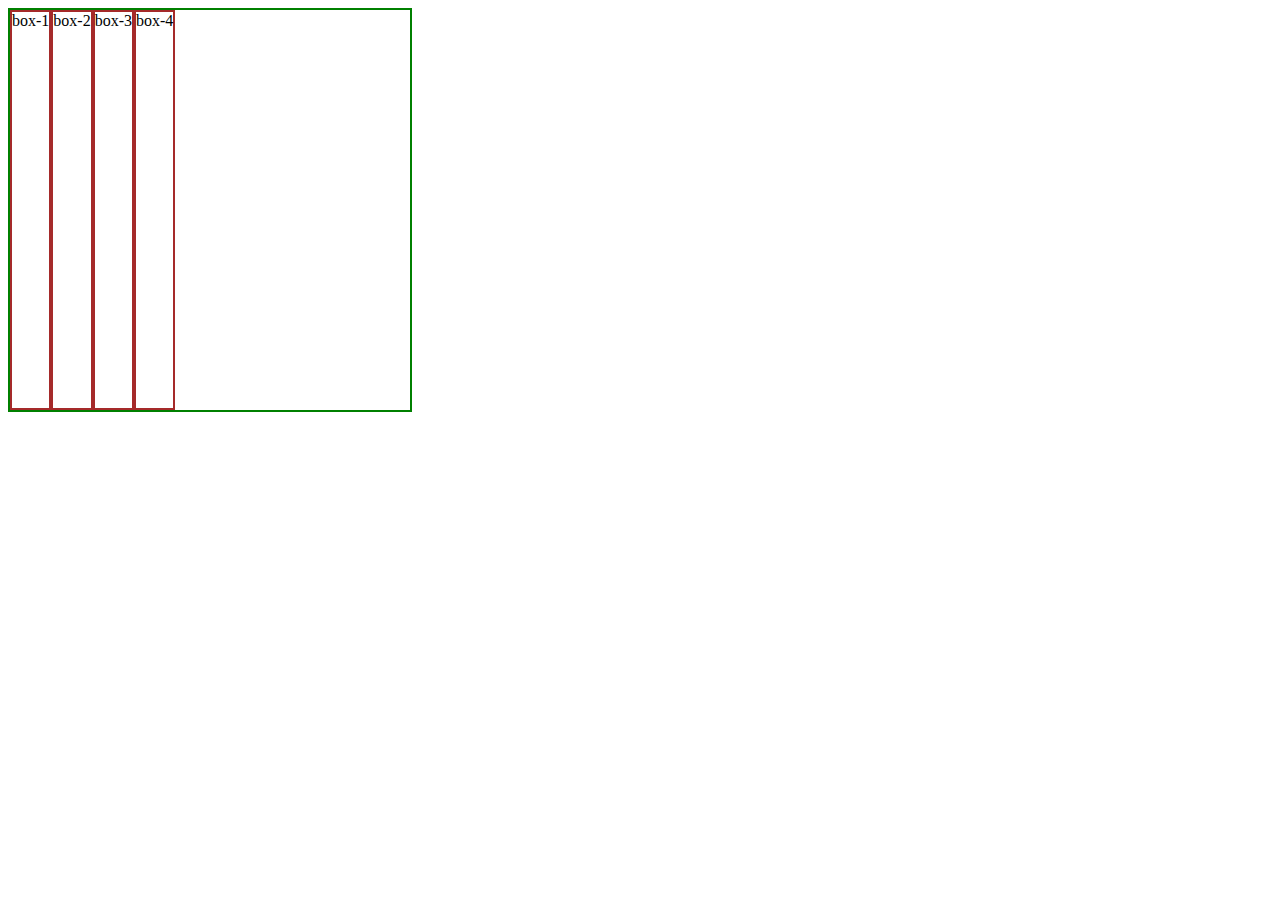
==== flexbox.html @ 7e341be8 "learning of 12 oct" ====
<!DOCTYPE html>
<html lang="en">
  <head>
    <meta charset="UTF-8" />
    <meta http-equiv="X-UA-Compatible" content="IE=edge" />
    <meta name="viewport" content="width=device-width, initial-scale=1.0" />
    <title>Document</title>
    <link rel="stylesheet" href="flexbox.css" />
  </head>
  <body>
    <div class="container">
      <div class="box" id="box-1">box-1</div>
      <div class="box" id="box-2">box-2</div>
      <div class="box" id="box-3">box-3</div>
      <div class="box" id="box-4">box-4</div>
    </div>
  </body>
</html>
---- flexbox.css ----
.container {
  border: 2px solid green;
  width: 400px;
  height: 400px;
  display: flex;
}

.box {
  border: 2px solid brown;
}
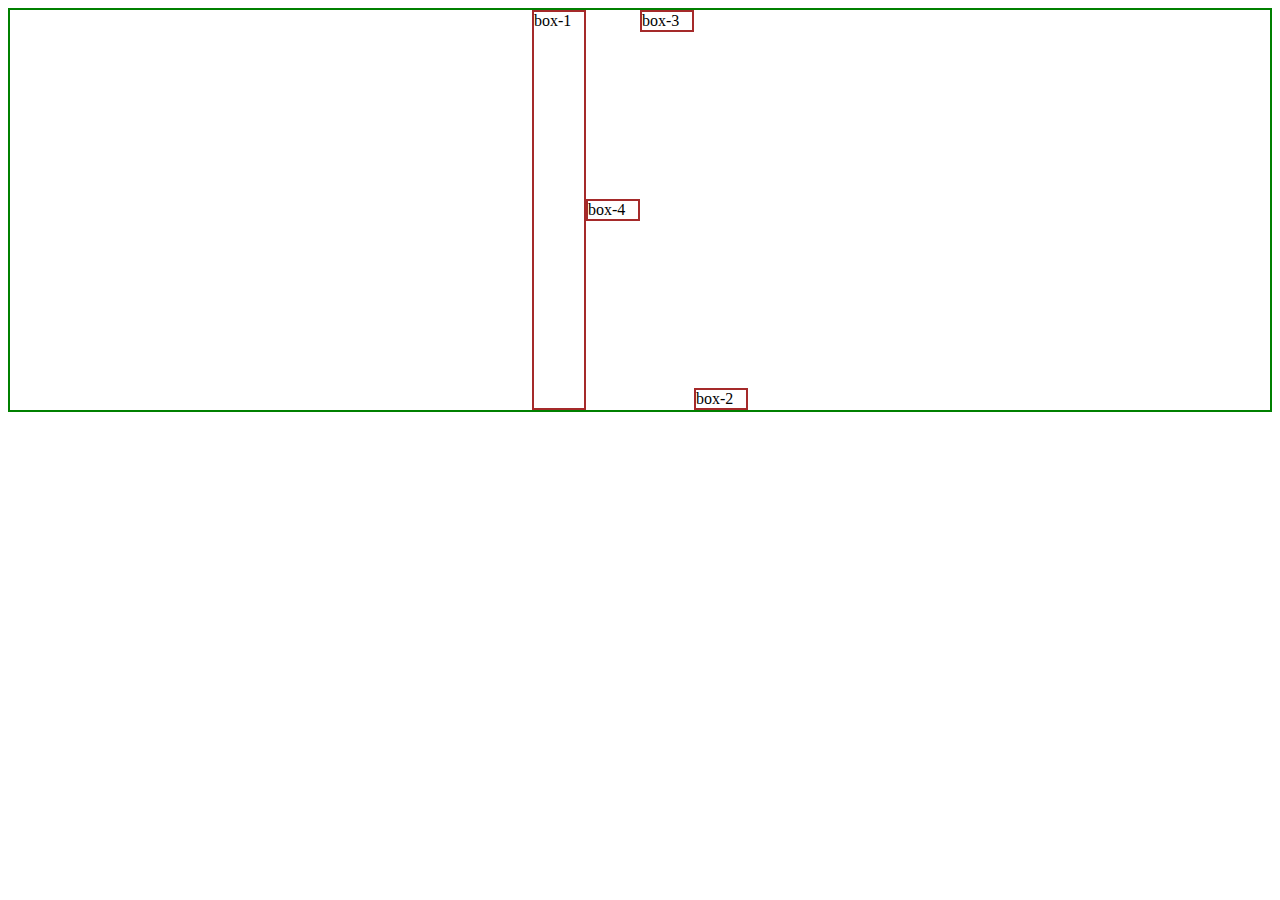
==== commit 3f19b4d9: "learning of 13 oct" ====
--- a/flexbox.html
+++ b/flexbox.html
@@ -9,10 +9,10 @@
   </head>
   <body>
     <div class="container">
-      <div class="box" id="box-1">box-1</div>
-      <div class="box" id="box-2">box-2</div>
-      <div class="box" id="box-3">box-3</div>
-      <div class="box" id="box-4">box-4</div>
+      <div class="box" id="box1">box-1</div>
+      <div class="box" id="box2">box-2</div>
+      <div class="box" id="box3">box-3</div>
+      <div class="box" id="box4">box-4</div>
     </div>
   </body>
 </html>
--- a/flexbox.css
+++ b/flexbox.css
@@ -1,10 +1,76 @@
 .container {
   border: 2px solid green;
-  width: 400px;
+  /* width: 400px; */
   height: 400px;
   display: flex;
+  flex-direction: row-reverse;
+
+  /* flex-wrap: nowrap; */
+  /* flex-wrap: wrap-reverse;
+  flex-flow: row-reverse wrap;
+  flex-flow: row-reverse 
+  wrap-reverse;
+  flex-flow: row wrap; */
+  /* flex-flow: column wrap-reverse; */
+  /* flex-direction: column; */
+  /* flex-direction: column; */
+  /* flex-direction: column-reverse; */
+
+  /* flex-direction: row; */
+  /* flex-direction: row-reverse; */
+  /* justify-content will make changes in horizontal direction */
+  /* justify-content: flex-start; */
+  /* this will put the box at the starting */
+  /* justify-content: flex-end; */
+  /* this will put the box at the end of the container */
+  /* justify-content: space-around; */
+  /* this will make equal space between the box but not at the starting and at the end of the boxes */
+  /* justify-content: space-evenly; */
+  /* this provide equal space between the box as well as at the starting and end of the box */
+  /* justify-content: space-between; */
+  /* this will provide equal space only between the box and there will be no space at the starting and end of the box */
+  /* align-items will makes changes in vertical direction
+   */
+  /* align-items: flex-start;
+  align-items: flex-end;
+  align-items: center;
+  align-items: stretch;
+  align-items: baseline; */
+  /* the content will be in same line */
+  /* justify-content: center;
+  align-items: center; */
+  /* gap: 10px; */
+  /* flex-wrap: wrap;
+  justify-content: flex-end;
+  justify-content: flex-start;
+  justify-content: center;
+  justify-content: space-around;
+  justify-content: space-between;
+  justify-content: space-evenly; */
+  justify-content: center;
+  align-items: center;
+
+  align-content: flex-start;
 }
 
 .box {
   border: 2px solid brown;
+  /* height: 40px; */
+  /* width: 50px; */
+  flex-basis: 50px;
+  /* flex basis is use to give the width to the box , the width and flex basis are same , the only difference between them are when content size is increase / overflow, in the width the  overflow content is hidden but in flex basis the width of the box is increase and full content is visible */
 }
+#box1 {
+  order: 1;
+  align-self: stretch;
+  /* flex-grow: 1; */
+}
+#box2 {
+  /* flex-grow: 1; */
+  align-self: flex-end;
+}
+#box3 {
+  /* flex-shrink: 3; */
+  align-self: flex-start;
+  /* flex-grow: 3; */
+}
